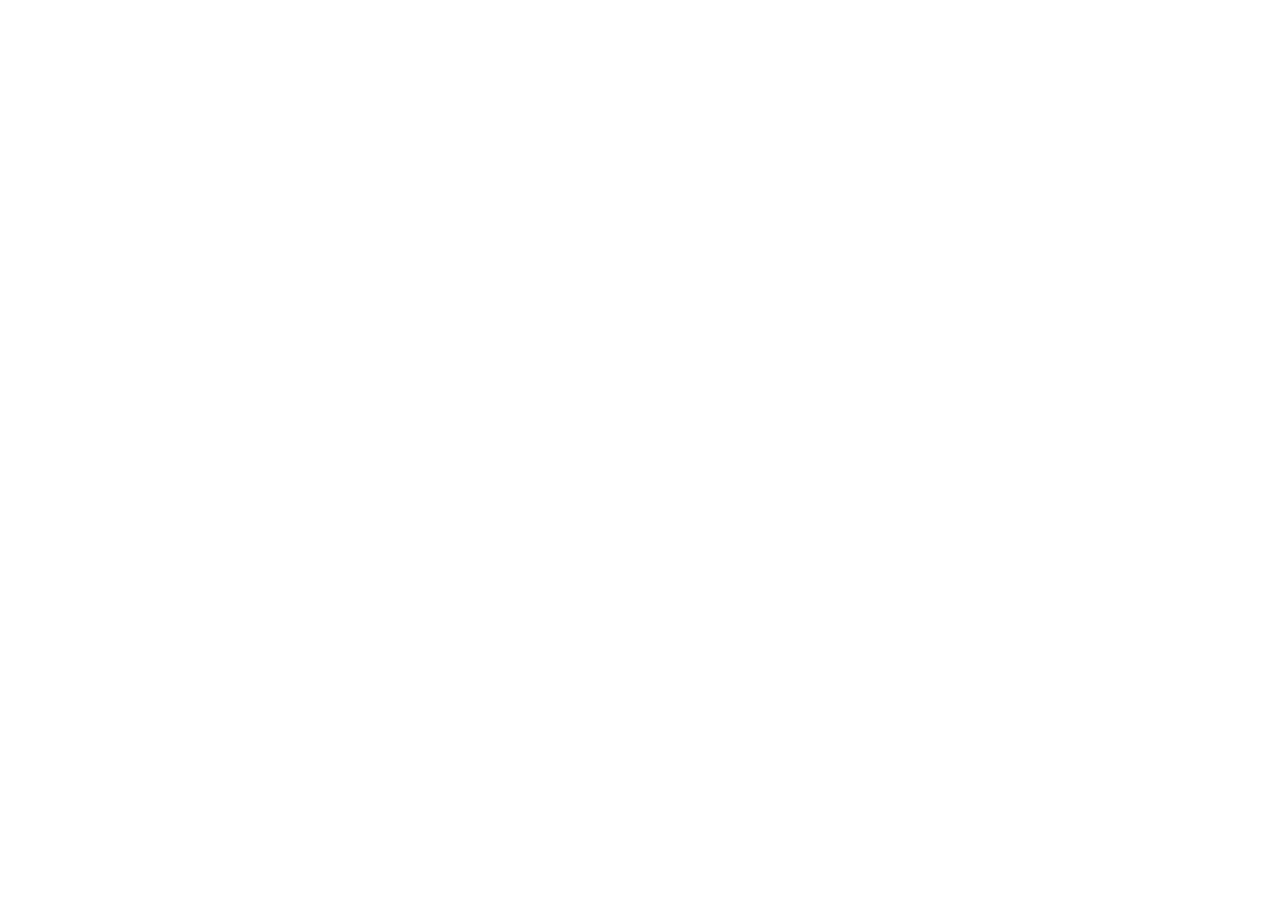
==== docs/index.html @ 3e5c79e4 "Docs agregado" ====
<!doctype html><html lang="en"><head><meta charset="utf-8"/><link rel="icon" href="/favicon.ico"/><meta name="viewport" content="width=device-width,initial-scale=1"/><meta name="theme-color" content="#000000"/><meta name="description" content="Web site created using create-react-app"/><link rel="apple-touch-icon" href="/logo192.png"/><link rel="manifest" href="/manifest.json"/><link rel="stylesheet" href="https://cdnjs.cloudflare.com/ajax/libs/animate.css/4.0.0/animate.min.css"/><title>GifExpertApp</title><link href="/static/css/main.0f5c7bb7.chunk.css" rel="stylesheet"></head><body><noscript>You need to enable JavaScript to run this app.</noscript><div id="root"></div><script>!function(e){function r(r){for(var n,p,f=r[0],i=r[1],l=r[2],c=0,s=[];c<f.length;c++)p=f[c],Object.prototype.hasOwnProperty.call(o,p)&&o[p]&&s.push(o[p][0]),o[p]=0;for(n in i)Object.prototype.hasOwnProperty.call(i,n)&&(e[n]=i[n]);for(a&&a(r);s.length;)s.shift()();return u.push.apply(u,l||[]),t()}function t(){for(var e,r=0;r<u.length;r++){for(var t=u[r],n=!0,f=1;f<t.length;f++){var i=t[f];0!==o[i]&&(n=!1)}n&&(u.splice(r--,1),e=p(p.s=t[0]))}return e}var n={},o={1:0},u=[];function p(r){if(n[r])return n[r].exports;var t=n[r]={i:r,l:!1,exports:{}};return e[r].call(t.exports,t,t.exports,p),t.l=!0,t.exports}p.m=e,p.c=n,p.d=function(e,r,t){p.o(e,r)||Object.defineProperty(e,r,{enumerable:!0,get:t})},p.r=function(e){"undefined"!=typeof Symbol&&Symbol.toStringTag&&Object.defineProperty(e,Symbol.toStringTag,{value:"Module"}),Object.defineProperty(e,"__esModule",{value:!0})},p.t=function(e,r){if(1&r&&(e=p(e)),8&r)return e;if(4&r&&"object"==typeof e&&e&&e.__esModule)return e;var t=Object.create(null);if(p.r(t),Object.defineProperty(t,"default",{enumerable:!0,value:e}),2&r&&"string"!=typeof e)for(var n in e)p.d(t,n,function(r){return e[r]}.bind(null,n));return t},p.n=function(e){var r=e&&e.__esModule?function(){return e.default}:function(){return e};return p.d(r,"a",r),r},p.o=function(e,r){return Object.prototype.hasOwnProperty.call(e,r)},p.p="/";var f=this["webpackJsonpgif-expert-app"]=this["webpackJsonpgif-expert-app"]||[],i=f.push.bind(f);f.push=r,f=f.slice();for(var l=0;l<f.length;l++)r(f[l]);var a=i;t()}([])</script><script src="/static/js/2.56c56de3.chunk.js"></script><script src="/static/js/main.fac5546e.chunk.js"></script></body></html>
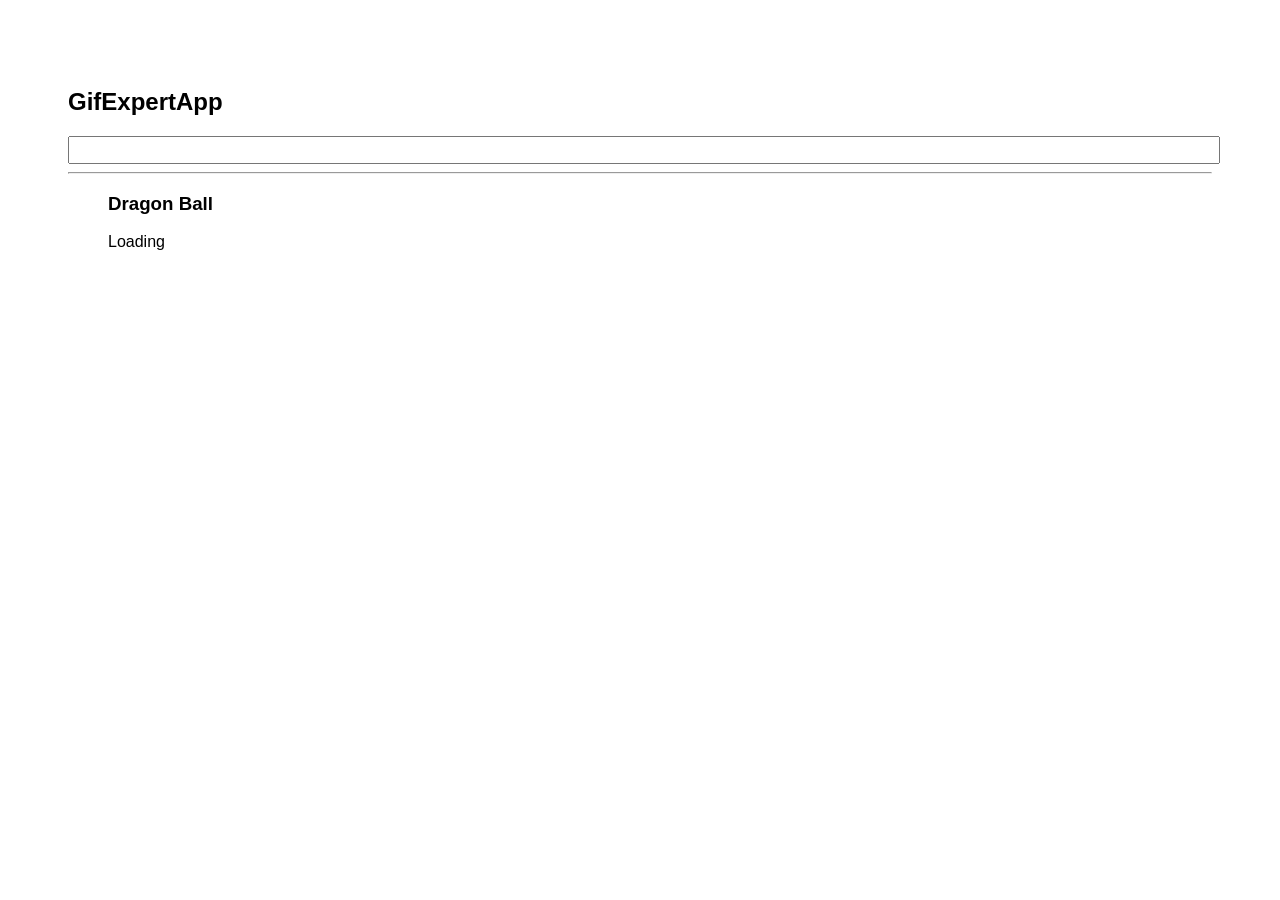
==== commit ab50d6d5: "index.html actualizado" ====
--- a/docs/index.html
+++ b/docs/index.html
@@ -1 +1,24 @@
-<!doctype html><html lang="en"><head><meta charset="utf-8"/><link rel="icon" href="/favicon.ico"/><meta name="viewport" content="width=device-width,initial-scale=1"/><meta name="theme-color" content="#000000"/><meta name="description" content="Web site created using create-react-app"/><link rel="apple-touch-icon" href="/logo192.png"/><link rel="manifest" href="/manifest.json"/><link rel="stylesheet" href="https://cdnjs.cloudflare.com/ajax/libs/animate.css/4.0.0/animate.min.css"/><title>GifExpertApp</title><link href="/static/css/main.0f5c7bb7.chunk.css" rel="stylesheet"></head><body><noscript>You need to enable JavaScript to run this app.</noscript><div id="root"></div><script>!function(e){function r(r){for(var n,p,f=r[0],i=r[1],l=r[2],c=0,s=[];c<f.length;c++)p=f[c],Object.prototype.hasOwnProperty.call(o,p)&&o[p]&&s.push(o[p][0]),o[p]=0;for(n in i)Object.prototype.hasOwnProperty.call(i,n)&&(e[n]=i[n]);for(a&&a(r);s.length;)s.shift()();return u.push.apply(u,l||[]),t()}function t(){for(var e,r=0;r<u.length;r++){for(var t=u[r],n=!0,f=1;f<t.length;f++){var i=t[f];0!==o[i]&&(n=!1)}n&&(u.splice(r--,1),e=p(p.s=t[0]))}return e}var n={},o={1:0},u=[];function p(r){if(n[r])return n[r].exports;var t=n[r]={i:r,l:!1,exports:{}};return e[r].call(t.exports,t,t.exports,p),t.l=!0,t.exports}p.m=e,p.c=n,p.d=function(e,r,t){p.o(e,r)||Object.defineProperty(e,r,{enumerable:!0,get:t})},p.r=function(e){"undefined"!=typeof Symbol&&Symbol.toStringTag&&Object.defineProperty(e,Symbol.toStringTag,{value:"Module"}),Object.defineProperty(e,"__esModule",{value:!0})},p.t=function(e,r){if(1&r&&(e=p(e)),8&r)return e;if(4&r&&"object"==typeof e&&e&&e.__esModule)return e;var t=Object.create(null);if(p.r(t),Object.defineProperty(t,"default",{enumerable:!0,value:e}),2&r&&"string"!=typeof e)for(var n in e)p.d(t,n,function(r){return e[r]}.bind(null,n));return t},p.n=function(e){var r=e&&e.__esModule?function(){return e.default}:function(){return e};return p.d(r,"a",r),r},p.o=function(e,r){return Object.prototype.hasOwnProperty.call(e,r)},p.p="/";var f=this["webpackJsonpgif-expert-app"]=this["webpackJsonpgif-expert-app"]||[],i=f.push.bind(f);f.push=r,f=f.slice();for(var l=0;l<f.length;l++)r(f[l]);var a=i;t()}([])</script><script src="/static/js/2.56c56de3.chunk.js"></script><script src="/static/js/main.fac5546e.chunk.js"></script></body></html>+<!doctype html>
+<html lang="en">
+
+<head>
+    <meta charset="utf-8" />
+    <link rel="icon" href="./favicon.ico" />
+    <meta name="viewport" content="width=device-width,initial-scale=1" />
+    <meta name="theme-color" content="#000000" />
+    <meta name="description" content="Web site created using create-react-app" />
+    <link rel="apple-touch-icon" href="./logo192.png" />
+    <link rel="manifest" href="./manifest.json" />
+    <link rel="stylesheet" href="https://cdnjs.cloudflare.com/ajax/libs/animate.css/4.0.0/animate.min.css" />
+    <title>GifExpertApp</title>
+    <link href="./static/css/main.0f5c7bb7.chunk.css" rel="stylesheet">
+</head>
+
+<body><noscript>You need to enable JavaScript to run this app.</noscript>
+    <div id="root"></div>
+    <script>!function (e) { function r(r) { for (var n, p, f = r[0], i = r[1], l = r[2], c = 0, s = []; c < f.length; c++)p = f[c], Object.prototype.hasOwnProperty.call(o, p) && o[p] && s.push(o[p][0]), o[p] = 0; for (n in i) Object.prototype.hasOwnProperty.call(i, n) && (e[n] = i[n]); for (a && a(r); s.length;)s.shift()(); return u.push.apply(u, l || []), t() } function t() { for (var e, r = 0; r < u.length; r++) { for (var t = u[r], n = !0, f = 1; f < t.length; f++) { var i = t[f]; 0 !== o[i] && (n = !1) } n && (u.splice(r--, 1), e = p(p.s = t[0])) } return e } var n = {}, o = { 1: 0 }, u = []; function p(r) { if (n[r]) return n[r].exports; var t = n[r] = { i: r, l: !1, exports: {} }; return e[r].call(t.exports, t, t.exports, p), t.l = !0, t.exports } p.m = e, p.c = n, p.d = function (e, r, t) { p.o(e, r) || Object.defineProperty(e, r, { enumerable: !0, get: t }) }, p.r = function (e) { "undefined" != typeof Symbol && Symbol.toStringTag && Object.defineProperty(e, Symbol.toStringTag, { value: "Module" }), Object.defineProperty(e, "__esModule", { value: !0 }) }, p.t = function (e, r) { if (1 & r && (e = p(e)), 8 & r) return e; if (4 & r && "object" == typeof e && e && e.__esModule) return e; var t = Object.create(null); if (p.r(t), Object.defineProperty(t, "default", { enumerable: !0, value: e }), 2 & r && "string" != typeof e) for (var n in e) p.d(t, n, function (r) { return e[r] }.bind(null, n)); return t }, p.n = function (e) { var r = e && e.__esModule ? function () { return e.default } : function () { return e }; return p.d(r, "a", r), r }, p.o = function (e, r) { return Object.prototype.hasOwnProperty.call(e, r) }, p.p = "/"; var f = this["webpackJsonpgif-expert-app"] = this["webpackJsonpgif-expert-app"] || [], i = f.push.bind(f); f.push = r, f = f.slice(); for (var l = 0; l < f.length; l++)r(f[l]); var a = i; t() }([])</script>
+    <script src="./static/js/2.56c56de3.chunk.js"></script>
+    <script src="./static/js/main.fac5546e.chunk.js"></script>
+</body>
+
+</html>
--- a/docs/static/css/main.0f5c7bb7.chunk.css
+++ b/docs/static/css/main.0f5c7bb7.chunk.css
@@ -0,0 +1,2 @@
+*{font-family:Arial,Helvetica,sans-serif}body{padding:60px}input{color:grey;font-size:1.2rem;width:100%}.card-grid{display:flex;flex-direction:row;flex-wrap:wrap}.card{align-items:center;border:1px solid grey;border-radius:6px;margin-bottom:10px;margin-right:10px;overflow:hidden}.card p{padding:5px;text-align:center}.card img{max-height:170px}
+/*# sourceMappingURL=main.0f5c7bb7.chunk.css.map */
